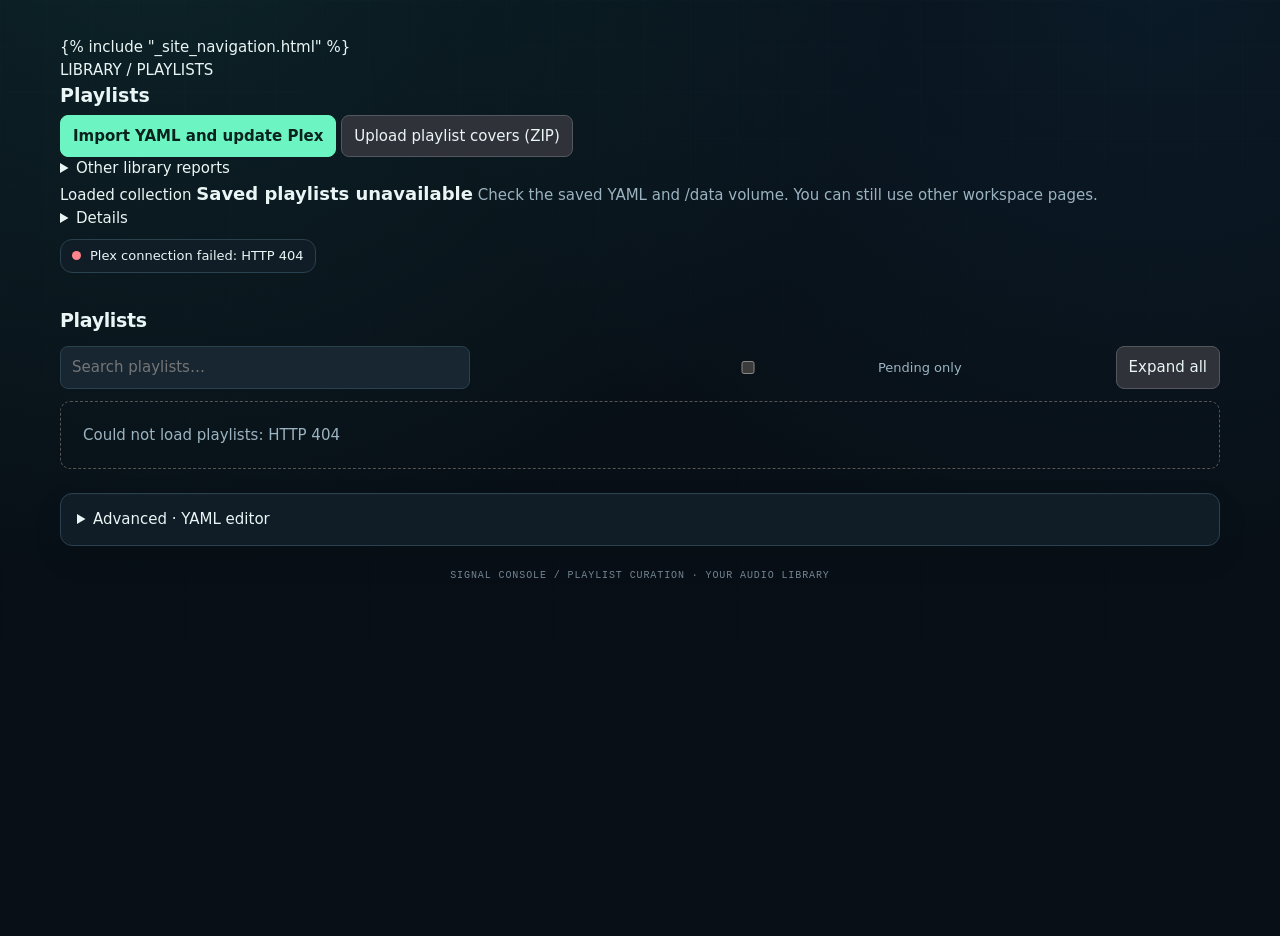
==== app/templates/index.html @ 2b970daf "ui: remove manual report refresh buttons; load visible reports on entry, interval and return to tab" ====
<!doctype html>
<html lang="en">
<head>
<meta charset="utf-8">
<meta name="viewport" content="width=device-width, initial-scale=1">
<title>Plex Playlist Builder</title>
<style>
:root { color-scheme:dark; --bg:#101113; --panel:#1b1d21; --surface:#25272d; --line:#373941; --text:#f4f4f6; --muted:#aeb1b9; --accent:#e5a00d; --good:#8ed69f; --bad:#ff9393; --warning:#e8bb63; }
*{box-sizing:border-box}
body{margin:0;background:var(--bg);color:var(--text);font:15px/1.5 system-ui,-apple-system,BlinkMacSystemFont,"Segoe UI",sans-serif}
main{max-width:1120px;margin:0 auto;padding:20px 22px 55px}
h1{font-size:26px;margin:0 0 10px}
h2{font-size:19px;margin:0 0 5px}
.sub{color:var(--muted);margin:4px 0 20px}
.status,.panel,.card,.compare{border:1px solid var(--line);border-radius:12px;background:var(--panel)}
.status{display:inline-flex;align-items:center;gap:9px;padding:6px 11px;margin:0 0 12px;font-size:13px}
.dot{width:9px;height:9px;border-radius:50%;background:#888;flex-shrink:0}
.status.good .dot{background:var(--good)} .status.bad .dot{background:var(--bad)}
.panel{padding:15px 17px;margin:12px 0}
.panel-header{display:flex;align-items:flex-start;justify-content:space-between;flex-wrap:wrap;gap:14px}
.kicker{font-size:11px;letter-spacing:.11em;text-transform:uppercase;color:var(--muted);font-weight:750}
.version-name{font-size:18px;font-weight:700;overflow-wrap:anywhere}
.version-detail{color:var(--muted);margin:5px 0 0;max-width:750px}
.id{font:12px/1.5 ui-monospace,SFMono-Regular,Menlo,monospace;color:#d0d3da;background:var(--surface);border:1px solid var(--line);border-radius:6px;padding:5px 8px;white-space:nowrap}
.metrics{display:flex;flex-wrap:wrap;gap:14px;margin-top:10px}
.metric{font-size:13px;color:var(--muted);white-space:nowrap}
.metric strong{font-size:15px;color:var(--text);margin-right:5px;font-variant-numeric:tabular-nums}
.metric span{color:var(--muted);font-size:12px}
.help{font-size:12px;color:var(--muted);margin:12px 0 0}
.controls{display:flex;align-items:center;justify-content:space-between;flex-wrap:wrap;gap:12px}
.actions{display:flex;gap:8px;flex-wrap:wrap}
.recent-form{display:flex;align-items:center;gap:9px;flex-wrap:wrap;border-top:1px solid var(--line);padding-top:12px;margin-top:12px}
.recent-form label{color:var(--muted);font-size:13px}
.recent-form input,.recent-form select{background:var(--surface);color:var(--text);border:1px solid var(--line);border-radius:8px;padding:8px;font:inherit}
.recent-form input{width:85px}
.recent-form select{min-width:145px}
button:focus-visible,a:focus-visible,input:focus-visible,select:focus-visible{outline:2px solid var(--accent);outline-offset:2px}
button,.button{appearance:none;border:1px solid #55575e;border-radius:8px;padding:9px 12px;background:#303239;color:var(--text);cursor:pointer;font:inherit;text-decoration:none;display:inline-block}
button:hover,.button:hover{background:#41434b}
button.primary{background:var(--accent);border-color:var(--accent);color:#171717;font-weight:750}
button:disabled{opacity:.5;cursor:default}
.notice{margin:12px 0;padding:12px 14px;border-radius:8px;border:1px solid #335740;background:#182b20;color:#c9edcf}
.notice.error{border-color:#704444;background:#301e1e;color:#ffd0d0}
[hidden]{display:none!important}
.compare{padding:18px;margin:14px 0;border-color:#8f763f;background:#24221e}
.compare p{margin:5px 0 12px;color:var(--muted)}
.compare-grid{display:grid;grid-template-columns:repeat(4,minmax(0,1fr));gap:8px}
.compare-cell{border:1px solid #4a453b;border-radius:8px;padding:9px}
.compare-cell strong{font-size:21px;display:block}
.compare-cell span{color:var(--muted);font-size:12px}
.compare-list{margin:12px 0 0;color:var(--muted);overflow-wrap:anywhere}
.section-title{display:flex;justify-content:space-between;align-items:baseline;gap:12px;margin:21px 0 12px}
.section-title h2{margin:0}
.list{display:grid;grid-template-columns:1fr;gap:7px}
.playlist{border:1px solid var(--line);background:var(--panel);border-radius:10px;overflow:hidden}
.playlist>summary{cursor:pointer;display:flex;align-items:center;gap:12px;padding:12px 15px;list-style:none;min-height:54px}
.playlist>summary::-webkit-details-marker{display:none}
.playlist>summary:focus-visible{outline:2px solid var(--accent);outline-offset:-2px}
.playlist>summary:hover{background:#25272c}
.playlist>summary::before{content:"›";color:var(--muted);font-size:23px;line-height:1;transition:transform .12s}
.playlist[open]>summary::before{transform:rotate(90deg)}
.playlist-name{font-size:15px;font-weight:700;min-width:0;overflow-wrap:anywhere;flex:1}
.playlist-meta{font-size:12px;color:var(--muted);white-space:nowrap}
.playlist-body{padding:12px 16px 16px 39px;border-top:1px solid var(--line)}
.playlist-body .description{font-size:13px;color:var(--muted);margin-bottom:9px}
.playlist-body ul{list-style:none;padding:0;margin:4px 0 14px}
.playlist-body li{font-size:13px;padding:5px 0;border-top:1px solid #303239}
.playlist-body li:first-child{border-top:0}
.playlist-body li span{color:var(--muted)}
.playlist-body .more{font-size:12px;color:var(--muted);margin-bottom:10px}
.bulk-panel{margin-top:12px}
.bulk-head{display:flex;justify-content:space-between;align-items:center;gap:14px;flex-wrap:wrap}
.bulk-head h2{margin:0;font-size:16px}
.bulk-progress{border-top:1px solid var(--line);margin-top:16px;padding-top:15px}
.bulk-progress progress{width:100%;height:11px;accent-color:var(--accent)}
.bulk-current{margin:8px 0;color:var(--muted);font-size:13px}
.bulk-errors{color:var(--bad);white-space:pre-wrap;overflow-wrap:anywhere;margin-top:10px;font-size:13px}
.playlist-tools{display:flex;gap:8px;align-items:center;justify-content:space-between;flex-wrap:wrap;margin:12px 0}
.playlist-tools input{min-width:240px;flex:1;max-width:410px;background:var(--surface);color:var(--text);border:1px solid var(--line);border-radius:8px;padding:9px 11px;font:inherit}
.playlist-tools label{color:var(--muted);font-size:13px;display:flex;gap:7px;align-items:center}

.chip{font-size:11px;font-weight:700;line-height:1.35;border-radius:7px;padding:6px 8px;white-space:nowrap;background:#343941;color:#d8dbe3}
.chip.needs_sync{background:#41321a;color:#f5ce85}
.chip.synced{background:#1d3b28;color:#afe5b9}
.result{font-size:13px;margin-top:10px}
.result.info{color:#c8ddf4}.result.bad{color:var(--bad)}
details.advanced{margin-top:24px;border:1px solid var(--line);border-radius:12px;background:var(--panel)}
details.advanced summary{cursor:pointer;padding:14px 16px}
.advanced-body{padding:0 16px 16px}
textarea{width:100%;min-height:360px;resize:vertical;background:#111215;color:#e4e4e7;border:1px solid var(--line);border-radius:8px;padding:12px;font:13px/1.5 ui-monospace,SFMono-Regular,Menlo,monospace}
.row{display:flex;gap:8px;align-items:center;flex-wrap:wrap;margin:10px 0}
small{color:var(--muted)}
.empty{padding:22px;color:var(--muted);border:1px dashed #555;border-radius:10px}
@media(max-width:720px){main{padding:16px 13px 40px}.playlist-meta{white-space:normal}.playlist>summary{flex-wrap:wrap}.playlist-body{padding-left:16px}.recent-form{align-items:center}}

.view-tabs{display:flex;gap:6px;margin:16px 0 12px;border-bottom:1px solid var(--line);padding-bottom:8px}
.view-tabs button{background:transparent;border-color:transparent;border-radius:7px;padding:8px 13px;color:var(--muted)}
.view-tabs button.active{background:var(--surface);color:var(--text);font-weight:700}
.data-strip{display:flex;gap:16px;flex-wrap:wrap;padding:8px 0 13px;color:var(--muted)}
.data-strip strong{color:var(--text);font-size:21px;margin-right:5px}
.insights-tools{display:flex;flex-wrap:wrap;align-items:center;gap:10px;margin:12px 0}
.insight-table{width:100%;border-collapse:collapse;font-size:13px}
.insight-table th{text-align:left;color:var(--muted);font-weight:550;border-bottom:1px solid var(--line);padding:9px 6px}
.insight-table td{padding:9px 6px;border-bottom:1px solid var(--line)}
.insight-table th:not(:first-child),.insight-table td:not(:first-child){white-space:nowrap}
.insight-table td:first-child{max-width:330px;overflow-wrap:anywhere}
.insight-table select,.album-card select{max-width:190px;background:var(--surface);border:1px solid var(--line);border-radius:7px;color:var(--text);padding:5px}
.insight-scroll{overflow-x:auto}
.album-card{margin:9px 0;border:1px solid var(--line);border-radius:9px;background:var(--panel)}
.album-card>summary{list-style:none;cursor:pointer;display:flex;gap:12px;align-items:center;padding:12px 14px}
.album-card>summary::-webkit-details-marker{display:none}
.album-card>summary::before{content:"›";color:var(--muted);font-size:20px}
.album-card[open]>summary::before{content:"⌄"}
.album-card .album-body{padding:0 15px 14px 35px}
.album-title{flex:1;min-width:0;overflow-wrap:anywhere}
.album-meta{font-size:12px;color:var(--muted)}
.album-tracks{display:grid;grid-template-columns:repeat(auto-fit,minmax(200px,1fr));gap:3px 12px;margin:12px 0}
.album-tracks label{display:flex;align-items:baseline;gap:8px;font-size:13px}
.album-tracks label span{color:var(--muted)}
.flag{display:inline-block;margin:2px 4px 2px 0;color:var(--warning);font-size:12px}
.tag{font-size:12px;background:var(--surface);color:var(--muted);border-radius:6px;padding:3px 7px}
.album-lookup{display:flex;gap:8px;flex-wrap:wrap;align-items:center}
.album-lookup input{background:var(--surface);color:var(--text);padding:9px;border:1px solid var(--line);border-radius:8px;min-width:180px;flex:1}

.discovery-grid{display:grid;grid-template-columns:repeat(auto-fill,minmax(300px,1fr));gap:12px;margin:14px 0}
.discovery-record{padding:14px;border:1px solid var(--line);border-radius:10px;background:var(--panel)}
.discovery-record h3{font-size:15px;font-weight:650;margin:0 0 4px;overflow-wrap:anywhere}
.discovery-record p{margin:4px 0 8px;color:var(--muted);font-size:13px}
.discovery-record .row{margin:8px 0 0;gap:12px}
.discovery-record a{overflow-wrap:anywhere}
#iscSearch{min-width:200px;flex:1;max-width:380px;background:var(--surface);color:var(--text);border:1px solid var(--line);border-radius:8px;padding:9px}
#iscMood,#iscStatus{background:var(--surface);color:var(--text);border:1px solid var(--line);border-radius:8px;padding:7px}

#ytResult{margin-top:13px;overflow-wrap:anywhere}
@media(max-width:720px){.view-tabs{overflow-x:auto}.insight-table{font-size:12px}.album-card>summary{flex-wrap:wrap}}
.cover-import-details{max-height:260px;overflow-y:auto;font-size:13px;margin-top:10px}
.cover-import-details .cover-row{padding:6px 0;border-top:1px solid var(--line);overflow-wrap:anywhere}
.cover-import-details .cover-row:first-child{border-top:0}
.cover-import-details .cover-bad{color:var(--bad)}
</style>
<link rel="stylesheet" href="/static/signal-console.css">
<link rel="stylesheet" href="/static/site-navigation.css">
</head>
<body>
<main class="signal-shell">
{% include "_site_navigation.html" %}
<div class="workspace-heading">
  <div>
    <span class="workspace-label">LIBRARY / <span id="activeSectionPath">PLAYLISTS</span></span>
    <h2 id="activeSectionTitle" tabindex="-1">Playlists</h2>
  </div>
  <div class="workspace-primary-action">
    <button id="importPack" class="primary" title="Validate YAML, import and sync changes to Plex">Import YAML and update Plex</button>
    <input id="packFile" type="file" accept=".yml,.yaml,text/yaml,text/plain" hidden>
    <button id="importCoverZip" type="button" title="Upload covers by ZIP filename">Upload playlist covers (ZIP)</button>
    <input id="coverZipFile" type="file" accept=".zip,application/zip,application/x-zip-compressed" hidden>
  </div>
</div>
<details class="workspace-report-shortcuts"><summary>Other library reports</summary><div class="row"><a href="/playlists?view=newmusic">Recently added music</a><a href="/playlists?view=duplicates">Duplicate albums</a><a href="/playlists?view=discover">Find an album</a></div></details>
<section class="collection-status" aria-label="Current collection">
  <div class="collection-identity">
    <span class="collection-label">Loaded collection</span>
    <strong class="version-name" id="versionName">Reading saved definitions…</strong>
    <span class="version-detail" id="versionDetail"></span>
    <span class="version-detail" id="collectionAutoStatus" role="status" aria-live="polite"></span>
    <details class="collection-info">
      <summary>Details</summary>
      <span class="id" id="versionId" title="Content fingerprint (not a date)">—</span>
    </details>
  </div>
  <div class="collection-summary-right">
    <div id="versionMetrics" class="metrics"></div>
    <div id="health" class="status"><span class="dot"></span>Connecting to Plex…</div>
  </div>
</section>
<div id="notice" class="notice" role="status" hidden></div>
<section id="coverImportResult" class="panel" aria-label="Cover ZIP import results" hidden>
  <div class="section-title"><h2>Playlist covers</h2><small id="coverImportTotals"></small></div>
  <p class="album-meta">Image filename = exact Plex playlist name. Re-uploading a name replaces its previous cover. Covers are restored after playlist sync.</p>
  <div id="coverImportDetails" class="cover-import-details" role="status"></div>
</section>

<section id="bulkPanel" class="panel bulk-panel" aria-label="Plex updates" hidden>
  <div class="bulk-head">
    <div>
      <h2>Plex updates</h2>
      <small id="bulkSummary"></small>
    </div>
    <button id="syncPending" class="primary" disabled>Apply saved changes to Plex</button>
  </div>
  <div id="bulkProgress" class="bulk-progress" hidden aria-live="polite">
    <progress id="bulkBar" max="1" value="0"></progress>
    <div class="bulk-current" id="bulkCurrent"></div>
    <button id="stopSync" type="button" hidden>Stop after this playlist</button>
    <div class="bulk-errors" id="bulkErrors" role="alert"></div>
  </div>
</section>


<section id="viewPlaylists">
<div class="section-title"><h2>Playlists</h2><small id="listHint"></small></div>
<div class="playlist-tools">
  <input id="searchPlaylists" type="search" placeholder="Search playlists…" aria-label="Search playlists">
  <label><input id="onlyPending" type="checkbox"> Pending only</label>
  <button id="expandAll" type="button">Expand all</button>
</div>
<section id="cards" class="list" aria-label="Playlists"></section>

<details class="advanced">
  <summary>Advanced · YAML editor</summary>
  <div class="advanced-body">
    <textarea id="yaml" spellcheck="false"></textarea>
    <div class="row">
      <button id="save">Save playlist definitions</button>
      <button id="reload">Discard edits</button>
      <small id="saveState"></small>
    </div>
  </div>
</details>
</section>
<section id="viewHealth" class="panel" hidden>
  <div class="section-title"><h2>Playlist health</h2><small>Updated automatically</small></div>
  <div id="healthTotals" class="data-strip"></div>
  <div class="insights-tools"><span class="tag">Rotating targets: ≤20% per artist · ≤25% per album · ≥15% recently added</span>
  <span class="tag">Curated lists are not judged or auto-changed</span></div>
  <div id="healthRows" class="insight-scroll"><span class="album-meta">Open this tab to analyze the library.</span></div>
</section>
<section id="viewDuplicates" class="panel" hidden>
  <div class="section-title"><h2>Duplicate albums</h2><small>Updated automatically</small></div>
  <p class="album-meta">Complete albums compared by artist, release, tracklist, disc/track positions and duration (±2 seconds). Files and folders are never deleted. A marked folder is a review candidate, not a confirmed safe deletion.</p>
  <div id="duplicateTotals" class="data-strip"></div>
  <div class="insights-tools">
    <input id="duplicateSearch" type="search" placeholder="Search artist, album, folder…" aria-label="Search duplicate albums">
    <label for="duplicateKind">Show</label>
    <select id="duplicateKind" aria-label="Album comparison type">
      <option value="all">All matches</option>
      <option value="full">Complete duplicates</option>
      <option value="edition">Different editions</option>
      <option value="partial">Partial overlap</option>
    </select>
    <a href="/api/duplicates.tsv" download="plex-library-duplicates.tsv">Download album folders TSV</a>
    <span id="duplicateShown" class="album-meta"></span>
  </div>
  <div id="duplicateRows">Open this tab to scan Plex.</div>
</section>
<section id="viewNewmusic" class="panel" hidden>
  <div class="section-title"><h2>New music</h2><small>Updated automatically</small></div>
  <div class="insights-tools">
    <label for="insightDays">Added within</label>
    <select id="insightDays" aria-label="Days to review"><option value="7">7 days</option><option value="30" selected>30 days</option><option value="90">90 days</option><option value="365">365 days</option></select>
    <label><input id="needsAttention" type="checkbox" checked> Needs attention only</label>
    <span id="newMusicSummary" class="album-meta"></span>
  </div>
  <div id="newMusicRows"></div>
</section>
<section id="viewIsc" class="panel" hidden>
  <div class="section-title">
    <h2>Discover · In Sheep's Clothing</h2>
    <small>Updated automatically</small>
  </div>
  <p class="album-meta">Curated albums from In Sheep's Clothing Hi-Fi, compared with your Plex library. Suggestions only; your playlists are never changed. Genres are suggested from the source's published styles and tags.</p>
  <div id="iscTotals" class="data-strip"></div>
  <div class="insights-tools">
    <input id="iscSearch" type="search" placeholder="Search artist or album…" aria-label="Search discoveries">
    <label for="iscStatus">Library</label>
    <select id="iscStatus" aria-label="Library ownership">
      <option value="missing" selected>Missing</option>
      <option value="all">All</option>
      <option value="owned">In Plex</option>
      <option value="edition">Other edition in Plex</option>
    </select>
    <label for="iscMood">Mood</label>
    <select id="iscMood" aria-label="Music discovery mood">
      <option value="all">All styles</option>
      <option value="japanese-jazz-funk">Japanese jazz-funk</option>
      <option value="deep-listening">Deep listening</option>
      <option value="ecm-jazz">ECM-like jazz</option>
      <option value="ambient">Ambient</option>
      <option value="experimental-pop">Experimental pop</option>
    </select>
    <span id="iscShown" class="album-meta"></span>
  </div>
  <p id="iscMeta" class="album-meta" role="status">Open this tab to load the collection.</p>
  <div id="iscRows" class="discovery-grid"></div>
  <button id="iscMore" type="button" hidden>Show more albums</button>
</section>
<section id="viewDiscover" class="panel" hidden>
  <h2>Find an actual YouTube Music album</h2>
  <form id="albumLookupForm" class="album-lookup">
    <input id="ytArtist" aria-label="Artist" placeholder="Artist" required maxlength="200">
    <input id="ytAlbum" aria-label="Album" placeholder="Album" required maxlength="250">
    <button type="submit" class="primary">Find album URL</button>
  </form>
  <div id="ytResult" role="status"></div>
</section>
<footer class="signal-footer">SIGNAL CONSOLE / PLAYLIST CURATION · YOUR AUDIO LIBRARY</footer>
</main>
<script>
const $ = id => document.getElementById(id);
let insightsData = null;
let iscData = null;
let iscDisplayLimit = 40;
let duplicateData = null;
let duplicateKeepByAlbum = new Map();
let activeView = "playlists";
let config = null;
let editorDirty = false;
let syncing = false;
let stopRequested = false;
let coverUploading = false;

async function api(url, options={}) {
  // The local YAML editor and Plex status must report errors independently.
  // Do not allow a hung connection to leave either screen on "Connecting…".
  const bounded = (url === "/api/config" || url === "/api/health")
    && (options.method || "GET") === "GET"
    && typeof AbortController !== "undefined" && typeof setTimeout === "function";
  const controller = bounded ? new AbortController() : null;
  const timer = controller ? setTimeout(() => controller.abort(), 12000) : null;
  try {
    const r = await fetch(url, controller ? {...options, signal: controller.signal} : options);
    const body = await r.json().catch(() => ({detail: `HTTP ${r.status}`}));
    if (!r.ok) throw new Error(body.detail || body.error || JSON.stringify(body));
    return body;
  } catch (error) {
    if (controller?.signal.aborted) throw new Error(`${url} timed out after 12 seconds`);
    throw error;
  } finally {
    if (timer !== null) clearTimeout(timer);
  }
}
function esc(value) {
  return String(value ?? "").replaceAll("&","&amp;").replaceAll("<","&lt;").replaceAll(">","&gt;").replaceAll('"',"&quot;").replaceAll("'","&#039;");
}
function dateLabel(value) {
  if (!value) return "date unknown";
  const d = new Date(value);
  return Number.isNaN(d.getTime()) ? "date unknown" : d.toLocaleString();
}
function showNotice(message, error=false) {
  $("notice").hidden = false;
  $("notice").className = error ? "notice error" : "notice";
  $("notice").textContent = message;
}
function clearNotice() { $("notice").hidden = true; }
function renderVersion(v) {
  const last = v.last_import;
  const empty = Number(v.counts?.total ?? 0) === 0;
  $("versionId").textContent = "ID " + v.id;
  if (empty) {
    $("versionName").textContent = "No saved playlists";
    $("versionDetail").textContent = "Import a YAML collection or create a playlist. Other library tools remain available.";
  } else {
  if (last?.matches_loaded) {
    $("versionName").textContent = last.filename;
    $("versionDetail").textContent = `Imported ${dateLabel(last.imported_at)}`;
  } else if (last) {
    $("versionName").textContent = "Saved playlist definitions";
    $("versionDetail").textContent = `Edited since import · ${dateLabel(v.file_modified_at)}`;
  } else {
    $("versionName").textContent = "Saved playlist definitions";
    $("versionDetail").textContent = `Saved ${dateLabel(v.file_modified_at)}`;
  }
  }
  const counts = v.counts || {};
  $("versionMetrics").innerHTML = [
    [counts.total ?? 0, "playlists"],
    [counts.synced ?? 0, "synced"],
    [counts.needs_sync ?? 0, "pending"],
    [counts.unverified ?? 0, "unverified"]
  ].map(([value,label]) => `<div class="metric"><strong>${value}</strong><span>${label}</span></div>`).join("");
}
function cardItems(items) {
  return items.slice(0, 5).map(item => {
    const title = item.track || item.album || `Plex item ${item.rating_key || "unknown"}`;
    return `<li>${esc(item.artist || "Plex")} <span>· ${esc(title)}</span></li>`;
  }).join("");
}
function pendingWork() {
  if (!config) return [];
  return Object.entries(config.definitions || {})
    .filter(([name, spec]) => config.version.sync_statuses[name] === "needs_sync" && spec.enabled !== false)
    .map(([name]) => name);
}
function updateActions() {
  const names = pendingWork();
  const button = $("syncPending");
  button.textContent = names.length ? `Apply ${names.length} saved playlist change${names.length === 1 ? "" : "s"} to Plex` : "Plex is up to date";
  button.disabled = syncing || editorDirty || names.length === 0;
  $("bulkSummary").textContent = names.length ? `${names.length} pending` : "";
  $("bulkPanel").hidden = !syncing && names.length === 0 && $("bulkErrors").textContent === "";
  for (const id of ["save", "reload", "importPack"]) $(id).disabled = syncing || coverUploading;
  $("importCoverZip").disabled = syncing || coverUploading;
  $("yaml").disabled = syncing;
  document.querySelectorAll(".build").forEach(button => {
    button.disabled = syncing || button.closest(".playlist")?.dataset.disabled === "true";
  });
}
function applyListFilters() {
  const query = $("searchPlaylists").value.trim().toLocaleLowerCase();
  const pendingOnly = $("onlyPending").checked;
  let visible = 0;
  for (const row of $("cards").querySelectorAll(".playlist")) {
    const show = row.dataset.name.toLocaleLowerCase().includes(query)
      && (!pendingOnly || row.dataset.status === "needs_sync");
    row.hidden = !show;
    if (show) visible++;
  }
  $("listHint").textContent = `${visible} / ${Object.keys(config?.definitions || {}).length}`;
  $("expandAll").textContent = "Expand all";
}
function renderCards(definitions, statuses={}) {
  const cards = $("cards");
  cards.innerHTML = "";
  const entries = Object.entries(definitions || {});
  if (!entries.length) {
    cards.innerHTML = '<div class="empty"><strong>No playlist definitions yet.</strong> Use “Import & sync” above to load your existing YAML, or <a href="/playlists?work=create">create a playlist</a>. Downloads, discovery, and library tools are still available.</div>';
    applyListFilters();
    updateActions();
    return;
  }
  for (const [name, spec] of entries) {
    const items = spec.items || [];
    const status = statuses[name] || "unverified";
    const disabled = spec.enabled === false;
    const label = disabled ? "Disabled" : status === "needs_sync" ? "Pending"
      : status === "synced" ? "Synced" : "Unverified";
    const row = document.createElement("details");
    row.className = "playlist";
    row.dataset.name = name;
    row.dataset.status = status;
    row.dataset.disabled = String(disabled);
    row.innerHTML = `
      <summary>
        <span class="playlist-name">${esc(name)}</span>
        <span class="playlist-meta">${items.length} item${items.length === 1 ? "" : "s"}</span>
        <span class="chip ${disabled ? "" : status}">${label}</span>
      </summary>
      <div class="playlist-body">
        ${spec.description ? `<div class="description">${esc(spec.description)}</div>` : ""}
        <ul>${cardItems(items)}</ul>
        ${items.length > 5 ? `<div class="more">+ ${items.length - 5} more items</div>` : ""}
        <button class="primary build" ${disabled ? "disabled" : ""}>${status === "needs_sync" ? "Update Plex playlist" : "Rebuild in Plex"}</button>
        <div class="result" role="status"></div>
      </div>`;
    const button = row.querySelector(".build");
    const result = row.querySelector(".result");
    button.onclick = async () => {
      if (syncing || disabled) return;
      if (editorDirty) {
        showNotice("Save or discard your unsaved YAML editor changes before syncing. Plex uses the saved version.", true);
        return;
      }
      syncing = true;
      updateActions();
      result.className = "result info";
      result.textContent = "Matching tracks and syncing…";
      try {
        const data = await api("/api/sync/" + encodeURIComponent(name), {method:"POST"});
        if (data.status === "synced") {
          const missing = (data.matches || []).filter(x => x.status !== "matched");
          await loadConfig();
          showNotice(`"${name}" sent to Plex: ${data.track_count} tracks.${missing.length ? ` ${missing.length} items were missing.` : ""}`);
        } else {
          result.className = "result bad";
          result.textContent = data.message || "Plex playlist was not changed.";
        }
      } catch(e) {
        result.className = "result bad";
        result.textContent = "Sync failed: " + e.message;
      } finally {
        syncing = false;
        updateActions();
      }
    };
    cards.appendChild(row);
  }
  applyListFilters();
  updateActions();
}
function markRowSynced(name) {
  if (!config) return;
  config.version.sync_statuses[name] = "synced";
  const count = config.version.counts;
  count.needs_sync = Math.max(0, count.needs_sync - 1);
  count.synced += 1;
  const row = [...$("cards").querySelectorAll(".playlist")].find(node => node.dataset.name === name);
  if (row) {
    row.dataset.status = "synced";
    const chip = row.querySelector(".chip");
    if (chip) {
      chip.className = "chip synced";
      chip.textContent = "Synced";
    }
    const button = row.querySelector(".build");
    if (button) button.textContent = "Rebuild in Plex";
  }
  renderVersion(config.version);
  applyListFilters();
}
async function loadConfig() {
  config = await api("/api/config");
  $("yaml").value = config.text;
  editorDirty = false;
  $("saveState").textContent = "";
  renderVersion(config.version);
  renderCards(config.definitions, config.version.sync_statuses);
}
async function checkHealth() {
  try {
    const d = await api("/api/health");
    $("health").className = "status good";
    $("health").innerHTML = `<span class="dot"></span><span>${esc(d.server)} · ${esc(d.library)}</span>`;
  } catch(e) {
    $("health").className = "status bad";
    $("health").innerHTML = `<span class="dot"></span><span>Plex connection failed: ${esc(e.message)}</span>`;
  }
}
$("searchPlaylists").addEventListener("input", applyListFilters);
$("onlyPending").addEventListener("change", applyListFilters);
$("expandAll").onclick = () => {
  const visible = [...$("cards").querySelectorAll(".playlist")].filter(row => !row.hidden);
  const expand = visible.some(row => !row.open);
  visible.forEach(row => row.open = expand);
  $("expandAll").textContent = expand ? "Collapse all" : "Expand all";
};
$("stopSync").onclick = () => {
  stopRequested = true;
  $("stopSync").disabled = true;
  $("bulkCurrent").textContent += " · Stop requested; finishing current playlist.";
};
async function syncPendingPlaylists({fromImport=false, filename=""}={}) {
  if ((!fromImport && syncing) || editorDirty || !config) return;
  const names = pendingWork();
  if (!names.length) {
    if (fromImport) {
      syncing = false;
      updateActions();
      showNotice(`Imported "${filename}". Nothing to sync.`);
    }
    return;
  }
  const loadedId = config.version.id;
  syncing = true;
  stopRequested = false;
  updateActions();
  $("bulkProgress").hidden = false;
  $("stopSync").disabled = false;
  $("stopSync").hidden = false;
  $("bulkBar").max = names.length;
  $("bulkBar").value = 0;
  $("bulkErrors").textContent = "";
  clearNotice();

  const failures = [];
  let done = 0;
  let skipped = 0;
  let processed = 0;
  for (const name of names) {
    if (stopRequested) break;
    $("bulkCurrent").textContent = `Syncing ${processed + 1} / ${names.length}: ${name}`;
    try {
      const data = await api("/api/sync-pending/" + encodeURIComponent(name), {
        method:"POST", headers:{"Content-Type":"application/json"},
        body:JSON.stringify({version_id:loadedId})
      });
      if (data.status === "synced") {
        done++;
        markRowSynced(name);
        const missing = (data.matches || []).filter(x => x.status !== "matched");
        if (missing.length) failures.push(`${name}: synced with ${missing.length} missing item(s).`);
      } else if (data.status === "skipped") {
        skipped++;
      } else {
        failures.push(`${name}: ${data.message || data.status || "sync unsuccessful"}`);
      }
    } catch(e) {
      failures.push(`${name}: ${e.message}`);
      if (e.message.includes("loaded playlist version changed")) stopRequested = true;
    }
    processed++;
    $("bulkBar").value = processed;
    $("bulkCurrent").textContent = `${processed} / ${names.length} processed · ${done} synced · ${failures.length} warnings/errors`;
    $("bulkErrors").textContent = failures.join("\n");
  }
  const stopped = processed < names.length;
  $("stopSync").disabled = true;
  $("stopSync").hidden = true;
  try {
    await loadConfig();
  } catch(e) {
    failures.push("Could not refresh playlist status: " + e.message);
  } finally {
    syncing = false;
    updateActions();
  }
  $("bulkCurrent").textContent = `${done} synced · ${skipped} skipped · ${failures.length} warnings/errors${stopped ? ` · Stopped after ${processed} of ${names.length}` : ""}`;
  $("bulkErrors").textContent = failures.join("\n");
  $("bulkProgress").hidden = failures.length === 0 && !stopped;
  updateActions();
  showNotice(`${fromImport ? `Imported "${filename}". ` : ""}${done} synced · ${skipped} skipped · ${failures.length} errors${stopped ? " · stopped" : ""}`, Boolean(failures.length));
}
$("syncPending").onclick = () => syncPendingPlaylists();
$("yaml").addEventListener("input", () => {
  editorDirty = Boolean(config) && $("yaml").value !== config.text;
  $("saveState").textContent = editorDirty ? "Unsaved changes - cards still show the saved version." : "";
  updateActions();
});
$("save").onclick = async () => {
  $("saveState").textContent = "Saving…";
  try {
    await api("/api/config", {method:"PUT",headers:{"Content-Type":"application/json"},body:JSON.stringify({text:$("yaml").value})});
    await loadConfig();
    showNotice("YAML saved.");
  } catch(e) { $("saveState").textContent = "Error: " + e.message; }
};
$("reload").onclick = () => loadConfig().catch(e => $("saveState").textContent = "Error: " + e.message);

$("importPack").onclick = () => {
  if (syncing || coverUploading) return;
  if (editorDirty) {
    showNotice("Save or discard your unsaved YAML editor changes before importing another version.", true);
    return;
  }
  $("packFile").click();
};
$("packFile").onchange = async () => {
  const file = $("packFile").files[0];
  if (!file) return;
  // An import is one transaction from the user's perspective: validate,
  // persist the pack, and sync changed playlists. Lock the editor throughout.
  if (syncing || coverUploading || editorDirty) {
    $("packFile").value = "";
    showNotice("Finish the current operation or save editor changes before importing.", true);
    return;
  }
  syncing = true;
  updateActions();
  let imported = false;
  try {
    showNotice(`Validating "${file.name}"…`);
    const text = await file.text();
    await api("/api/inspect-config", {
      method:"POST", headers:{"Content-Type":"application/json"},
      body:JSON.stringify({text})
    });
    // A failed validation never reaches this write operation.
    showNotice(`Importing "${file.name}"…`);
    const result = await api("/api/import-config", {
      method:"POST", headers:{"Content-Type":"application/json"},
      body:JSON.stringify({text,filename:file.name})
    });
    imported = true;
    await loadConfig();
    showNotice(`Imported "${file.name}" · ${result.comparison.new.length} new · ${result.comparison.updated.length} updated. Syncing…`);
    await syncPendingPlaylists({fromImport:true,filename:file.name});
  } catch(e) {
    showNotice(imported
      ? `"${file.name}" was imported, but could not finish Plex syncing: ${e.message}. Use the sync button to retry.`
      : `Import rejected: ${e.message}. Saved playlists were not changed.`, true);
  } finally {
    // Allow the same file to be picked again for retry.
    $("packFile").value = "";
    syncing = false;
    updateActions();
  }
};


$("importCoverZip").onclick = () => {
  if (syncing || coverUploading) {
    showNotice("Finish the current playlist operation before uploading covers.", true);
    return;
  }
  $("coverZipFile").click();
};
$("coverZipFile").onchange = async () => {
  const file = $("coverZipFile").files[0];
  if (!file) return;
  // The common site drawer is controlled by site-navigation.js.
  if (syncing || coverUploading) {
    $("coverZipFile").value = "";
    showNotice("Finish the current operation before importing covers.", true);
    return;
  }
  if (!file.name.toLowerCase().endsWith(".zip")) {
    $("coverZipFile").value = "";
    showNotice("Select a ZIP file containing JPG or PNG playlist covers.", true);
    return;
  }
  coverUploading = true;
  updateActions();
  $("coverImportResult").hidden = false;
  $("coverImportTotals").textContent = "Uploading…";
  $("coverImportDetails").textContent = "Reading archive, saving cover versions and applying them to Plex…";
  try {
    const data = await api("/api/playlist-covers/import-zip", {
      method:"POST", headers:{"Content-Type":"application/zip"}, body:file
    });
    const stored = data.new + data.updated;
    $("coverImportTotals").textContent =
      stored + " saved · " + data.new + " new · " + data.updated + " replaced · " + data.applied + " applied to Plex";
    const issues = [
      ...data.files.filter(f => f.status !== "applied").map(f =>
        ({file:f.source, reason:f.status + ": " + f.reason})),
      ...data.skipped_files.map(f => ({file:f.file,reason:"skipped: " + f.reason})),
    ];
    $("coverImportDetails").innerHTML = issues.length
      ? issues.map(i => '<div class="cover-row cover-bad">' + esc(i.file) + " — " + esc(i.reason) + "</div>").join("")
      : '<div class="cover-row">All ' + data.applied + " covers successfully applied to Plex.</div>";
    showNotice('Cover ZIP "' + file.name + '" imported: ' + stored + " saved, " + data.applied + " applied, " + data.unmatched + " unmatched, " + data.pending + " pending, " + data.failed + " failed, " + data.skipped + " skipped.",
      Boolean(data.failed || data.pending || data.skipped));
  } catch(e) {
    $("coverImportTotals").textContent = "Import failed";
    $("coverImportDetails").textContent = e.message;
    showNotice("Could not import cover ZIP: " + e.message, true);
  } finally {
    $("coverZipFile").value = "";
    coverUploading = false;
    updateActions();
  }
};

function renderInsights() {
  if (!insightsData) return;
  const s = insightsData.summary;
  $("healthTotals").innerHTML = [
    [s.library_tracks, "Plex tracks"], [s.unlisted_tracks, "not in playlists"],
    [s.in_multiple_playlists, "in 2+ playlists"], [s.missing_references, "unresolved entries"],
    [s.rotating_playlists, "rotating"]
  ].map(([value,label]) => `<span><strong>${value.toLocaleString()}</strong>${esc(label)}</span>`).join("");
  const rows = [...insightsData.playlists].sort((a,b) => b.flags.length-a.flags.length || a.name.localeCompare(b.name));
  $("healthRows").innerHTML = `<table class="insight-table"><thead><tr>
    <th>Playlist</th><th>Tracks</th><th>Artists</th><th>Albums</th>
    <th>Top artist</th><th>Top album</th><th>Shared</th><th>Recent</th><th>Type</th>
  </tr></thead><tbody>${rows.map(p => `<tr>
    <td><strong>${esc(p.name)}</strong><div>${p.flags.map(f=>`<span class="flag">${esc(f)}</span>`).join("")}</div></td>
    <td>${p.tracks}${p.repeated_tracks ? ` · ${p.repeated_tracks} repeats` : ""}</td>
    <td>${p.artists}</td><td>${p.albums}</td>
    <td title="${esc(p.top_artist)}">${Math.round(p.top_artist_share*100)}%</td>
    <td>${Math.round(p.top_album_share*100)}%</td>
    <td>${Math.round(p.shared_share*100)}%</td>
    <td>${Math.round(p.recent_share*100)}%</td>
    <td><select class="policyKind" data-name="${esc(p.name)}" aria-label="Mode for ${esc(p.name)}">
      <option value="curated" ${p.kind==="curated" ? "selected" : ""}>Curated</option>
      <option value="rotating" ${p.kind==="rotating" ? "selected" : ""}>Rotating</option>
    </select></td>
  </tr>`).join("")}</tbody></table>`;
  for (const picker of $("healthRows").querySelectorAll(".policyKind")) {
    picker.onchange = async () => {
      picker.disabled = true;
      try {
        await api("/api/playlist-policy/" + encodeURIComponent(picker.dataset.name), {
          method:"PUT", headers:{"Content-Type":"application/json"},
          body:JSON.stringify({kind:picker.value})
        });
        await loadInsights();
        showNotice(`Set "${picker.dataset.name}" to ${picker.value}.`);
      } catch(e) {
        picker.disabled = false;
        showNotice("Policy update failed: " + e.message, true);
      }
    };
  }
  renderRecentAlbums();
}

function renderRecentAlbums() {
  if (!insightsData) return;
  const albums = insightsData.recent_albums.filter(a=>!$("needsAttention").checked || a.needs_attention);
  $("newMusicSummary").textContent = `${albums.length} shown · ${insightsData.summary.uncurated_recent_albums} need attention`;
  const playlistOptions = Object.keys(config?.definitions || {})
    .map(name=>`<option value="${esc(name)}">${esc(name)}</option>`).join("");
  $("newMusicRows").innerHTML = albums.length ? albums.map((a,i)=>`
    <details class="album-card" data-index="${i}">
      <summary><span class="album-title"><strong>${esc(a.album)}</strong><br><span class="album-meta">${esc(a.artist)} · ${esc(a.added_at.slice(0,10))}</span></span>
        <span class="tag">${a.covered_tracks}/${a.tracks} in playlists</span>
        ${a.needs_attention ? '<span class="flag">Needs attention</span>' : ""}
      </summary>
      <div class="album-body">
        <div class="album-meta">${a.playlists.length ? `In: ${esc(a.playlists.join(", "))}` : "Not in any playlist"}</div>
        <div class="album-tracks">${a.track_items.map(t=>`<label><input type="checkbox" class="track-choice" value="${esc(t.key)}"> ${esc(t.title)} ${t.listed ? '<span>✓</span>' : ""}</label>`).join("")}</div>
        <div class="actions">
          <select class="targetPlaylist" aria-label="Playlist for selected tracks"><option value="">Choose playlist…</option>${playlistOptions}</select>
          <button type="button" class="addTracks primary">Add selected</button>
          <button type="button" class="resolveAlbum">YouTube album URL</button>
        </div>
        <div class="result" role="status"></div>
      </div>
    </details>`).join("") : '<div class="empty">No albums to review.</div>';
  for (const [i,card] of [...$("newMusicRows").querySelectorAll(".album-card")].entries()) {
    const a = albums[i], result = card.querySelector(".result");
    card.querySelector(".addTracks").onclick = async () => {
      const selected = [...card.querySelectorAll(".track-choice:checked")].map(c=>c.value);
      const playlist = card.querySelector(".targetPlaylist").value;
      if (!selected.length || !playlist) {
        result.textContent = "Select tracks and a destination playlist.";
        return;
      }
      if (syncing || editorDirty) {
        result.textContent = "Finish the current operation and save YAML edits first.";
        return;
      }
      syncing = true;
      updateActions();
      try {
        const d = await api("/api/curate-tracks", {
          method:"POST",headers:{"Content-Type":"application/json"},
          body:JSON.stringify({playlist,rating_keys:selected,album_key:a.album_key,version_id:config.version.id})
        });
        await loadConfig();
        if (d.added) {
          const synced = await api("/api/sync/" + encodeURIComponent(playlist), {method:"POST"});
          if (synced.status !== "synced") throw new Error(synced.message || "Plex sync blocked; changes remain pending.");
          await loadConfig();
        }
        showNotice(`${d.added} tracks added to "${playlist}"${d.added ? " and synced to Plex" : " (already included)"}.`);
        await loadInsights(true);
      } catch(e) {
        result.textContent = "Could not add tracks: " + e.message;
      } finally { syncing=false; updateActions(); }
    };
    card.querySelector(".resolveAlbum").onclick = () => resolveYoutubeAlbum(a.artist,a.album,result);
  }
}


const iscMoodNames = {
  "japanese-jazz-funk":"Japanese jazz-funk",
  "deep-listening":"Deep listening",
  "ecm-jazz":"ECM-like jazz",
  "ambient":"Ambient",
  "experimental-pop":"Experimental pop",
};
function renderIsc() {
  if (!iscData) return;
  const totals = iscData.summary;
  $("iscTotals").innerHTML = [
    [totals.total, "curated albums"],
    [totals.missing, "missing"],
    [totals.owned, "in Plex"],
    [totals.edition, "other edition"],
  ].map(([n, label]) => `<span><strong>${Number(n).toLocaleString()}</strong>${esc(label)}</span>`).join("");
  const status = $("iscStatus").value;
  const mood = $("iscMood").value;
  const query = $("iscSearch").value.trim().toLocaleLowerCase();
  const filtered = iscData.albums.filter(a =>
    (status === "all" || status === a.status) &&
    (mood === "all" || a.moods.includes(mood)) &&
    (!query || [a.artist, a.album, ...a.site_tags, ...a.site_styles]
      .some(value => String(value).toLocaleLowerCase().includes(query)))
  );
  const selected = filtered.slice(0, iscDisplayLimit);
  $("iscShown").textContent = `${filtered.length.toLocaleString()} results`;
  $("iscMore").hidden = selected.length >= filtered.length;
  $("iscRows").innerHTML = selected.length ? selected.map(a => {
    const url = "/open-youtube-album?artist=" + encodeURIComponent(a.artist) +
      "&album=" + encodeURIComponent(a.album);
    const state = a.status === "missing" ? "Missing" :
      a.status === "edition" ? "Other edition in Plex" : "In Plex";
    const genres = a.moods.map(m => iscMoodNames[m] || m);
    const match = a.plex_matches.length ?
      a.plex_matches.slice(0, 3).map(p => p.album + " (" + p.tracks + " tracks)").join(" · ") : "";
    return `<article class="discovery-record">
      <h3>${esc(a.album)}</h3>
      <p>${esc(a.artist)}${a.year ? " · " + a.year : ""}</p>
      <div class="row">
        <span class="tag">${state}</span>
        ${genres.map(m => `<span class="tag">${esc(m)}</span>`).join("")}
      </div>
      ${match ? `<p>In Plex: ${esc(match)}</p>` : ""}
      ${(a.recommended_by || []).length ? `<p>Suggested alongside: ${(a.recommended_by || []).slice(0,2).map(x => `<a href="${esc(x.source_url)}" target="_blank" rel="noopener noreferrer">${esc(x.artist)} — ${esc(x.album)}</a>`).join(" · ")}</p>` : ""}
      ${a.site_styles.length || a.source_styles.length ? `<p>Source genres: ${esc((a.site_styles.length ? a.site_styles : a.source_styles).join(", "))}</p>` : ""}
      <div class="row">
        <a href="${esc(a.source_url)}" target="_blank" rel="noopener noreferrer">Read album</a>
        ${a.status !== "owned" ? `<a href="${esc(url)}" target="_blank" rel="noopener noreferrer">Find / download album</a>` : ""}
      </div>
    </article>`;
  }).join("") : '<div class="empty">No albums match these filters.</div>';
}
async function loadIsc(refresh=false) {
  $("iscMeta").textContent = refresh ? "Refreshing the source collection…" : "Loading source collection and comparing Plex…";

  try {
    iscData = await api("/api/discover/isc?refresh=" + String(refresh));
    iscDisplayLimit = 40;
    renderIsc();
    const date = dateLabel(iscData.fetched_at);
    $("iscMeta").textContent = `In Sheep's Clothing Hi-Fi · ${iscData.sources_scanned} source sections · last fetched ${date}${iscData.stale ? " · old cached collection" : ""}${iscData.warnings.length ? " · some sections unavailable" : ""}. YouTube Music links resolve only to verified albums when clicked.`;
  } catch(e) {
    $("iscMeta").textContent = "Discovery unavailable: " + e.message;
    $("iscRows").textContent = "";
  }
}

function renderDuplicates() {
  if (!duplicateData) return;
  const summary = duplicateData.summary;
  $("duplicateTotals").innerHTML = [
    [summary.full_album_groups, "complete duplicate albums"],
    [summary.folder_review_candidates, "folders to review"],
    [summary.edition_groups, "edition overlaps"],
    [summary.partial_groups, "partial albums"],
  ].map(([value,label]) => `<span><strong>${Number(value).toLocaleString()}</strong>${esc(label)}</span>`).join("");
  const kind = $("duplicateKind").value;
  const needle = $("duplicateSearch").value.trim().toLocaleLowerCase();
  const groups = duplicateData.groups.filter(g =>
    (kind === "all" || g.kind === kind) &&
    (!needle || [g.artist, g.album, ...g.releases.flatMap(r => [
      r.album, r.directory, r.album_rating_key, ...r.track_rating_keys
    ])].some(v => String(v || "").toLocaleLowerCase().includes(needle)))
  );
  const shown = groups.slice(0, 100);
  const expandedGroups = new Set(Array.from($("duplicateRows").querySelectorAll(".duplicateGroup"))
    .filter(el => el.open).map(el => Number(el.dataset.group)));
  $("duplicateShown").textContent = `${groups.length.toLocaleString()} albums${groups.length > shown.length ? " · first 100 shown, export for all" : ""}`;
  const statusName = {full:"Complete album match",edition:"Alternate edition",partial:"Partial overlap"};
  $("duplicateRows").innerHTML = shown.length ? shown.map(g => {
    const groupIndex = duplicateData.groups.indexOf(g);
    const keptId = duplicateKeepByAlbum.get(groupIndex) || "";
    return `
    <details class="album-card duplicateGroup" data-group="${groupIndex}" ${expandedGroups.has(groupIndex) ? "open" : ""}>
      <summary>
        <span class="album-title"><strong>${esc(g.album)}</strong><br>
          <span class="album-meta">${esc(g.artist)} · ${g.total_copies} album copies</span>
        </span>
        <span class="tag">${statusName[g.kind] || "Review"}</span>
        ${g.reviewable_folders ? `<span class="tag">${g.reviewable_folders} folders to review</span>` : ""}
      </summary>
      <div class="album-body">
        ${g.kind === "full" ? `<div class="row">
          <label>Keep this folder
            <select class="duplicateKeep" data-group="${groupIndex}">
              <option value="">Choose a copy to keep…</option>
              ${g.releases.filter(r=>r.match === "full" && r.directory).map(r=>
                `<option value="${r.id}" ${String(r.id)===keptId ? "selected" : ""}>${esc(r.directory)} (${esc((r.formats||[]).join(", ") || "unknown format")})</option>`
              ).join("")}
            </select>
          </label>
        </div>` : ""}
        ${g.releases.map(r => `
          <div class="album-card" style="padding:12px">
            <div class="row"><strong>${esc(r.album)}</strong>
              <span class="tag">${r.tracks} tracks</span>
              <span class="tag">${esc((r.formats || []).join(", ") || "format unknown")}</span>
              <span class="tag">${statusName[r.match] || "Review"}</span>
              ${keptId && String(r.id) === keptId ? '<span class="tag">Keep selected</span>' :
                 r.folder_review_candidate ? (keptId ? '<span class="flag">Review for removal</span>' :
                 '<span class="tag">Duplicate folder</span>') : ""}
            </div>
            <div class="album-meta">${esc(r.folder_status)}</div>
            <div class="row">
              <code style="overflow-wrap:anywhere;max-width:100%;user-select:text">${esc(r.directory || "Path unavailable from Plex")}</code>
              ${r.directory ? `<button type="button" class="copyAlbumDir" data-dir="${esc(r.directory)}">Copy path</button>` : ""}
            </div>
            <details>
              <summary class="album-meta">Tracklist · ${r.matched_tracks} matching tracks · Plex album ${esc(r.album_rating_key || "unknown")}</summary>
              <div class="insight-scroll">
                <table class="insight-table">
                  <thead><tr><th>Track</th><th>Duration</th><th>Plex track ID</th></tr></thead>
                  <tbody>${r.track_details.map(t => `<tr>
                    <td>${esc((t.disc || "?") + "/" + (t.track || "?") + " " + t.title)}</td>
                    <td>${(t.duration_ms / 1000).toFixed(1)}s</td>
                    <td>${esc(t.rating_key)}</td>
                  </tr>`).join("")}</tbody>
                </table>
              </div>
            </details>
          </div>
        `).join("")}
        <small>Select which copy to keep. Only other complete, dedicated album folders may be review candidates. Verify audio quality, bonus tracks, unindexed files and playlist references before manually removing anything. Plex paths may differ from host paths.</small>
      </div>
    </details>`;
  }).join("") :
    '<div class="empty">No matching album duplicates found. This does not prove all audio files are unique.</div>';
  for (const picker of $("duplicateRows").querySelectorAll(".duplicateKeep"))
    picker.onchange = () => {
      duplicateKeepByAlbum.set(Number(picker.dataset.group), picker.value);
      renderDuplicates();
    };
  for (const button of $("duplicateRows").querySelectorAll(".copyAlbumDir"))
    button.onclick = async () => {
      try {
        await navigator.clipboard.writeText(button.dataset.dir);
        button.textContent = "Copied";
      } catch(e) {
        button.textContent = "Select path above";
      }
    };
}

async function loadDuplicates(refresh=false) {
  $("duplicateRows").textContent = "Scanning Plex music library…";
  try {
    duplicateData = await api("/api/duplicates?refresh=" + String(refresh));
    duplicateKeepByAlbum = new Map();
    renderDuplicates();
  } catch(e) {
    duplicateData = null;
    $("duplicateRows").textContent = "Duplicate scan failed: " + e.message;
  }
}

async function loadInsights(refresh=false) {
  if (!config) return;
  const days = Number($("insightDays").value);
  $("healthRows").textContent = "Analyzing Plex library…";
  $("newMusicRows").textContent = "Loading recent albums…";
  try {
    insightsData = await api(`/api/insights?recent_days=${days}&refresh=${refresh}`);
    renderInsights();
  } catch(e) {
    $("healthRows").textContent = "Analysis unavailable: " + e.message;
    $("newMusicRows").textContent = "Could not load albums: " + e.message;
  }
}

async function resolveYoutubeAlbum(artist,album,target) {
  target.textContent = "Checking YouTube Music…";
  try {
    const d = await api("/api/youtube-album?artist="+encodeURIComponent(artist)+"&album="+encodeURIComponent(album));
    if (d.status === "ambiguous") {
      target.textContent = "Multiple equally ranked albums; no automatic download. ";
      for (const candidate of d.candidates || []) {
        const link = document.createElement("a");
        link.href = candidate.url;
        link.target = "_blank";
        link.rel = "noopener noreferrer";
        link.textContent = candidate.artist + " — " + candidate.album;
        target.append(document.createElement("div"), link);
      }
      return;
    }
    if (d.status !== "found") {
      target.textContent = "No album satisfies the deterministic matching rules.";
      return;
    }
    const wrap = document.createElement("div");
    wrap.className = "resolved-album";
    const a = document.createElement("a");
    a.href = d.url;
    a.target = "_blank";
    a.rel = "noopener noreferrer";
    a.textContent = `Open on YouTube Music: ${d.artist} — ${d.album}${d.match_type === "edition" ? " (edition match)" : d.match_type === "explicit_alias" ? " (explicit catalog alias)" : d.match_type === "artist_prefix" ? " (repeated artist prefix)" : ""}${d.artist_match_type === "ensemble" ? " (ensemble credit match)" : ""}`;
    const url = document.createElement("input");
    url.type = "text";
    url.value = d.url;
    url.readOnly = true;
    url.setAttribute("aria-label", "Actual YouTube Music album URL");
    url.style.width = "min(100%, 550px)";
    url.style.margin = "8px 8px 0 0";
    url.onclick = () => url.select();
    const copy = document.createElement("button");
    copy.type = "button";
    copy.textContent = "Copy URL";
    copy.onclick = async () => {
      try {
        if (navigator.clipboard?.writeText) await navigator.clipboard.writeText(d.url);
        else {
          url.select();
          if (!document.execCommand("copy")) throw new Error("Clipboard is unavailable");
        }
        copy.textContent = "Copied";
      } catch(e) {
        url.select();
        copy.textContent = "Select and copy the URL";
      }
    };
    const queue = document.createElement("a");
    queue.href = "/open-youtube-album?artist=" + encodeURIComponent(artist) +
      "&album=" + encodeURIComponent(album);
    queue.target = "_blank";
    queue.rel = "noopener noreferrer";
    queue.textContent = (
      (d.match_type === "exact" || d.match_type === "artist_prefix") &&
      d.artist_match_type === "exact"
    ) ? "Send to yt-dlp" : "Review and queue album";
    const separator = document.createElement("span");
    separator.textContent = " · ";
    wrap.append(a, separator, queue, document.createElement("div"), url, copy);
    target.replaceChildren(wrap);
  } catch(e) { target.textContent = "YouTube Music lookup failed: " + e.message; }
}

$("albumLookupForm").onsubmit = async (event) => {
  event.preventDefault();
  await resolveYoutubeAlbum($("ytArtist").value,$("ytAlbum").value,$("ytResult"));
};
$("needsAttention").onchange = renderRecentAlbums;
$("insightDays").onchange = () => loadInsights();
$("iscSearch").oninput = () => { iscDisplayLimit = 40; renderIsc(); };
$("iscStatus").onchange = () => { iscDisplayLimit = 40; renderIsc(); };
$("iscMood").onchange = () => { iscDisplayLimit = 40; renderIsc(); };
$("iscMore").onclick = () => { iscDisplayLimit += 40; renderIsc(); };
$("duplicateSearch").oninput = renderDuplicates;
$("duplicateKind").onchange = renderDuplicates;
const NAVIGATION_TITLES = {
  playlists:"Playlists", health:"Playlist health", duplicates:"Duplicate albums",
  newmusic:"New music", isc:"Music discovery", discover:"Find album"
};
async function showWorkspaceView(view) {
  activeView = Object.prototype.hasOwnProperty.call(NAVIGATION_TITLES, view) ? view : "playlists";
  $("activeSectionTitle").textContent = NAVIGATION_TITLES[activeView];
  $("activeSectionPath").textContent = NAVIGATION_TITLES[activeView].toUpperCase();
  $("importPack").parentElement?.classList?.toggle("secondary-view",activeView!=="playlists");
  for (const [key,id] of Object.entries({
    playlists:"viewPlaylists",health:"viewHealth",duplicates:"viewDuplicates",
    newmusic:"viewNewmusic",isc:"viewIsc",discover:"viewDiscover"
  })) $(id).hidden = key !== activeView;
  if ((activeView==="health" || activeView==="newmusic") && !insightsData)
    await loadInsights();
  if (activeView==="duplicates" && !duplicateData)
    await loadDuplicates();
  if (activeView==="isc" && !iscData)
    await loadIsc();
}
// The global header owns navigation. Each library section has its own URL,
// so no second tab bar or page-specific router is necessary.
const requestedView = typeof window === "undefined"
  ? "playlists" : new URLSearchParams(window.location.search).get("view");
// Links from Home open the actual pending playlist list, not an unrelated report.
$("onlyPending").checked = typeof window !== "undefined" &&
  new URLSearchParams(window.location.search).get("pending") === "1";
void showWorkspaceView(requestedView || "playlists");
// Load saved definitions without refreshing while the YAML editor or a Plex write
// is active. Preserve search filters and expanded playlists across remote updates.
async function checkSavedPlaylistRevision() {
  if (!config || editorDirty || syncing || coverUploading || document.hidden) return;
  try {
    const status = await api("/api/config/status");
    const before = config.version || {};
    const after = status.version || {};
    const same = before.id === after.id &&
      JSON.stringify(before.sync_statuses || {}) === JSON.stringify(after.sync_statuses || {});
    if (same) {
      $("collectionAutoStatus").textContent = "";
      return;
    }
    const next = await api("/api/config");
    // User interaction can start while the network requests are in flight.
    if (editorDirty || syncing || coverUploading) return;
    const expanded = new Set([...$("cards").querySelectorAll(".playlist")]
      .filter(row => row.open).map(row => row.dataset.name));
    config = next;
    $("yaml").value = next.text;
    renderVersion(next.version);
    renderCards(next.definitions, next.version.sync_statuses);
    for (const row of $("cards").querySelectorAll(".playlist")) {
      row.open = expanded.has(row.dataset.name);
    }
    $("collectionAutoStatus").textContent = "Saved playlist changes loaded automatically.";
  } catch (error) {
    $("collectionAutoStatus").textContent =
      "Saved playlist status could not be checked. Will retry automatically.";
  }
}
if (typeof window !== "undefined" && typeof window.setInterval === "function")
  window.setInterval(() => { void checkSavedPlaylistRevision(); }, 90000);
// Refresh only the visible report; never interrupt unsaved edits or an active Plex write.
function updateVisibleReports(){
  if (document.hidden || syncing || coverUploading || editorDirty) return;
  void checkHealth();
  if (activeView === "health" || activeView === "newmusic") void loadInsights();
  if (activeView === "duplicates") void loadDuplicates();
  if (activeView === "isc") void loadIsc();
}
if (typeof window !== "undefined" && typeof window.setInterval === "function")
  window.setInterval(updateVisibleReports, 180000);
if (typeof document.addEventListener === "function")
  document.addEventListener("visibilitychange", () => {
    if(!document.hidden) {void checkSavedPlaylistRevision();updateVisibleReports();}
  });
// These are independent: a Plex outage cannot prevent local YAML editing.
checkHealth();
loadConfig().then(async () => {
  // Deep links can select a Plex analysis view before saved YAML finishes
  // loading. Start analysis once definitions are available; keep other views
  // independent of Plex and preserve the initially selected section.
  if ((activeView === "health" || activeView === "newmusic") && !insightsData)
    await loadInsights();
}).catch(e => {
  $("versionName").textContent = "Saved playlists unavailable";
  $("versionDetail").textContent = "Check the saved YAML and /data volume. You can still use other workspace pages.";
  $("versionMetrics").textContent = "";
  $("cards").innerHTML = `<div class="empty" role="alert">Could not load playlists: ${esc(e.message)}</div>`;
  $("saveState").textContent = "Playlist definitions could not be loaded.";
  updateActions();
});
</script>
<script src="/static/signal-console.js" defer></script>
<script src="/static/site-navigation.js" defer></script>
</body>
</html>
---- static/signal-console.css ----
/* Signal Console UI v1 — shared design language for audio tools.
   Deliberately dependency-free and layered over existing functional styles. */
:root {
  --signal-bg:#080f16; --signal-panel:#101c26; --signal-surface:#172631;
  --signal-line:#2a4150; --signal-accent:#6cf5c2; --signal-cyan:#6cd9ed;
  --signal-text:#eaf5f5; --signal-muted:#9bb3c0; --signal-glow:rgba(70,242,190,.13);
  --bg:var(--signal-bg); --panel:var(--signal-panel); --panel2:var(--signal-surface);
  --surface:var(--signal-surface); --line:var(--signal-line);
  --text:var(--signal-text); --muted:var(--signal-muted);
  --accent:var(--signal-accent); --good:#76e5af; --bad:#ff858d;
  --warning:#e5b978; --wait:#e5b978; color-scheme:dark;
}
:root[data-signal-theme="slate"] {
  --signal-bg:#11171c; --signal-panel:#1b252b; --signal-surface:#27343a;
  --signal-line:#3a4b53; --signal-accent:#b5ddd7; --signal-cyan:#a4bbd4;
  --signal-text:#edf2f2; --signal-muted:#afbfc5; --signal-glow:transparent;
}
body {
  color:var(--text)!important;
  background-color:var(--bg)!important;
  background-image:
    radial-gradient(ellipse at 12% -14%,rgba(41,145,142,.17),transparent 48%),
    radial-gradient(ellipse at 90% 0%,rgba(29,92,139,.15),transparent 44%),
    linear-gradient(180deg,rgba(6,14,20,.38),transparent 340px)!important;
  min-height:100vh;
}
:root[data-signal-theme="slate"] body {
  background-image:linear-gradient(180deg,#161f26,var(--bg) 380px)!important;
}
body::before {
  content:"";position:fixed;inset:0;z-index:0;pointer-events:none;opacity:.16;
  background-image:linear-gradient(rgba(99,189,179,.12) 1px,transparent 1px),
    linear-gradient(90deg,rgba(99,189,179,.12) 1px,transparent 1px);
  background-size:46px 46px;
  mask-image:linear-gradient(to bottom,#000,transparent 92vh);
}
:root[data-signal-theme="slate"] body::before {opacity:0}
body > main, body > .signal-shell {position:relative;z-index:1}
main.signal-shell {max-width:1160px;width:min(1160px,calc(100% - 36px));margin:36px auto 80px;padding:0}
.signal-header {
  display:flex;align-items:center;justify-content:space-between;gap:18px;
  padding:16px 20px;margin-bottom:19px;border:1px solid var(--signal-line);
  border-radius:18px;background:linear-gradient(120deg,rgba(27,49,58,.93),rgba(13,24,33,.88));
  box-shadow:0 15px 54px rgba(0,0,0,.16),inset 0 1px rgba(255,255,255,.035);
  position:relative;overflow:hidden;
}
.signal-header::before {
  content:"";position:absolute;inset:0 0 auto;height:1px;
  background:linear-gradient(90deg,transparent,var(--signal-accent),transparent);
  opacity:.4;
}
.signal-brand {display:flex;align-items:center;gap:15px;min-width:0}
.signal-mark {width:61px;height:61px;flex:0 0 61px;filter:drop-shadow(0 0 16px rgba(73,240,182,.22))}
.signal-kicker {
  color:var(--signal-cyan);font:700 10px/1.5 ui-monospace,SFMono-Regular,Consolas,monospace;
  letter-spacing:.18em;text-transform:uppercase;
}
.signal-wordmark {
  display:block;margin:2px 0 3px!important;color:var(--signal-text)!important;
  font:740 clamp(19px,3vw,26px)/1.15 system-ui,-apple-system,sans-serif!important;
  letter-spacing:-.042em;overflow-wrap:anywhere;
}
.signal-wordmark span {font-weight:450;color:var(--signal-accent)}
.signal-tagline {color:var(--signal-muted)!important;font-size:12px!important;margin:0!important}
.signal-tools {display:flex;justify-content:flex-end;flex-wrap:wrap;align-items:center;gap:10px}
.signal-badge {
  border:1px solid rgba(97,237,178,.28);border-radius:99px;
  padding:7px 11px;color:var(--signal-accent);background:rgba(84,193,158,.08);
  font:650 10px ui-monospace,Consolas,monospace;letter-spacing:.09em;
  white-space:nowrap;
}
.signal-badge::before {
  content:"";display:inline-block;width:6px;height:6px;border-radius:50%;
  background:currentColor;box-shadow:0 0 8px currentColor;
  margin-right:8px;vertical-align:middle;animation:signalBlink 3s ease-in-out infinite;
}
.signal-theme-button {
  appearance:none;min-height:37px!important;padding:8px 12px!important;
  border:1px solid var(--signal-line)!important;border-radius:9px!important;
  background:rgba(11,23,30,.58)!important;color:var(--signal-text)!important;
  font:620 11px ui-monospace,Consolas,monospace!important;
  letter-spacing:.035em;white-space:nowrap;cursor:pointer;
}
.signal-theme-button:hover {border-color:var(--signal-accent)!important;background:rgba(50,99,94,.2)!important}
.signal-tools a {color:var(--signal-cyan)}
.signal-header .extension-download {
  margin:0;background:rgba(27,52,60,.75);border-color:var(--signal-line);
  color:var(--signal-text);border-radius:9px;min-height:38px;
}
.signal-header .extension-download:hover {border-color:var(--signal-accent)}
/* Cards and navigation */
.panel,.card,.compare,.job,.playlist,.album-card,.discovery-record,.history-entry,
details.advanced,.vpn-panel,.metric {
  border-color:var(--signal-line)!important;
  box-shadow:inset 0 1px rgba(255,255,255,.018),0 12px 32px rgba(0,0,0,.09);
}
.panel,details.advanced,.card,.playlist,.job,.history-entry,.album-card,.discovery-record {
  background-color:var(--signal-panel)!important;
}
.panel {border-radius:14px}
.panel > .section-head h2,.section-title h2,.bulk-head h2 {
  color:var(--signal-text);letter-spacing:-.018em;
}
.kicker,.sources-title {color:var(--signal-cyan)!important}
.version-name,.playlist-name,.job-title {color:var(--signal-text)!important}
.id,.chip,.tag,.source-chip {border:1px solid var(--signal-line);background:var(--signal-surface)!important;color:var(--signal-muted)}
.job.targeted,.history-entry.targeted {border-color:var(--signal-accent)!important;box-shadow:0 0 0 1px var(--signal-glow)!important}
.job-cover {border-radius:9px}
.playlist {transition:border-color .16s ease,background .16s ease,transform .16s ease}
.playlist:hover,.job:hover,.discovery-record:hover {border-color:#466c71!important}
.playlist>summary:hover {background:rgba(57,105,107,.13)!important}
.playlist>summary::before {color:var(--signal-accent)!important}
.status.good .dot,.dot.good {box-shadow:0 0 11px var(--good)}
.view-tabs {
  border:1px solid var(--signal-line);border-radius:13px;
  padding:6px;gap:4px;background:rgba(14,28,36,.85);
  margin:18px 0!important;
}
.view-tab {border-radius:8px!important}
.view-tab.active,.view-tab[aria-selected="true"] {
  background:rgba(76,203,174,.14)!important;border-color:rgba(108,245,194,.42)!important;
  color:var(--signal-accent)!important;
}
/* Inputs, action controls, feedback */
button:not(.signal-theme-button),.button,
input:not([type="checkbox"]):not([type="radio"]):not([type="file"]),select,textarea {
  transition:border-color .16s ease,background .16s ease,box-shadow .16s ease;
}
button:focus-visible,a:focus-visible,input:focus-visible,select:focus-visible,summary:focus-visible,textarea:focus-visible {
  outline:2px solid var(--signal-accent)!important;outline-offset:3px;
}
input:not([type="checkbox"]):not([type="radio"]):not([type="file"]),select,textarea {
  color:var(--signal-text);border-color:var(--signal-line)!important;
}
button.primary,button[type="submit"]:not(.vpn-secondary),#download-button {
  background:var(--signal-accent)!important;color:#09221e!important;
  border:1px solid var(--signal-accent)!important;font-weight:700;
}
button.primary:hover,button[type="submit"]:not(.vpn-secondary):hover,#download-button:hover {
  box-shadow:0 0 0 3px var(--signal-glow),0 0 22px var(--signal-glow);
  filter:brightness(1.06);
}
button:disabled {box-shadow:none!important}
a:not(.button):not(.extension-download) {text-underline-offset:3px}
.track-progress-bar,progress {border-radius:99px;overflow:hidden}
.track-progress-fill {
  background:linear-gradient(90deg,var(--signal-cyan),var(--signal-accent))!important;
  box-shadow:0 0 15px var(--signal-glow);
}
progress {accent-color:var(--signal-accent)!important}
.status.running,.status.finalizing {color:var(--signal-cyan)!important}
.status.succeeded,.status.indexed,.status.published {color:var(--good)!important}
.status.partial,.status.queued,.status.needs_metadata {color:var(--warning)!important}
.status.failed {color:var(--bad)!important}
.job-explanation.success {border-left:3px solid var(--good)}
.job-explanation.warning {border-left:3px solid var(--warning)}
.job-explanation.error {border-left:3px solid var(--bad)}
.history-entry.history-failed {border-left:3px solid var(--bad)!important}
.history-entry.history-partial {border-left:3px solid var(--warning)!important}
.history-entry.history-succeeded {border-left:3px solid var(--good)!important}
pre,code,.id {font-family:ui-monospace,SFMono-Regular,Consolas,monospace}
pre {border:1px solid var(--signal-line);background:#0a141c!important}
.signal-section-eyebrow {color:var(--signal-cyan);font:650 10px ui-monospace,Consolas,monospace;letter-spacing:.13em;text-transform:uppercase}
.signal-footer {
  margin:24px 0 0;text-align:center;color:var(--signal-muted);
  font:10px ui-monospace,Consolas,monospace;letter-spacing:.09em;opacity:.72;
}
.signal-transition {animation:signalReveal .45s ease-out both}
@keyframes signalReveal {from{opacity:0;transform:translateY(6px)}to{opacity:1;transform:none}}
@keyframes signalBlink {50%{opacity:.38;box-shadow:0 0 2px currentColor}}
@media(max-width:720px) {
  main.signal-shell {width:calc(100% - 20px);margin:12px auto 45px;padding:0}
  .signal-header {padding:12px;gap:12px;align-items:flex-start;flex-wrap:wrap;border-radius:12px}
  .signal-mark {width:48px;height:48px;flex-basis:48px}
  .signal-brand {gap:9px}
  .signal-tools {width:100%;justify-content:flex-start}
  .signal-tagline {font-size:11px!important}
  .signal-badge {display:none}
  .signal-header .extension-download {margin:0!important}
  .view-tabs {overflow-x:auto}
}
@media(prefers-reduced-motion:reduce) {
  *,*::before,*::after {scroll-behavior:auto!important;animation-duration:.01ms!important;
    animation-iteration-count:1!important;transition-duration:.01ms!important}
}

/* Downloader activity: motion only while a transfer is actually running. */
#download-form {padding:3px 1px 0}
#url-input {border-color:#35586a!important;background:#0b1923!important;font-size:15px}
#url-input:focus {border-color:var(--signal-cyan)!important;box-shadow:0 0 0 3px rgba(96,215,229,.11)}
#download-button {min-width:128px;min-height:46px}
.job.running,.job.finalizing {border-color:rgba(108,217,237,.5)!important;background:linear-gradient(128deg,#122631,#112028)!important}
.job.running .track-progress-fill,.job.finalizing .track-progress-fill {
 background:linear-gradient(100deg,#3f9cb8 0%,#79f6c7 48%,#3f9cb8 100%)!important;
 background-size:200% 100%!important;
 animation:signalProgress 2.5s linear infinite;
}
.job.running .status::before,.job.finalizing .status::before {
 content:"";display:inline-block;width:6px;height:6px;margin-right:7px;
 border-radius:50%;background:var(--signal-cyan);
 box-shadow:0 0 8px var(--signal-cyan);animation:signalBlink 2s ease-in-out infinite;
}
.history-entry {transition:border-color .15s ease}
.history-entry:hover {border-color:#4e6975!important}
#job-overview {font:500 12px/1.65 ui-monospace,Consolas,monospace;letter-spacing:.015em}
#history-filter,#history-query {border-color:var(--signal-line)}
#history-query:focus {border-color:var(--signal-cyan)!important}
#retry-all-failed {background:#21423b;color:#9de4c3;border:1px solid #3f6c61}
@keyframes signalProgress {to {background-position:-200% 0}}
@media(prefers-reduced-motion:reduce){.job.running .track-progress-fill,.job.finalizing .track-progress-fill{animation:none}}
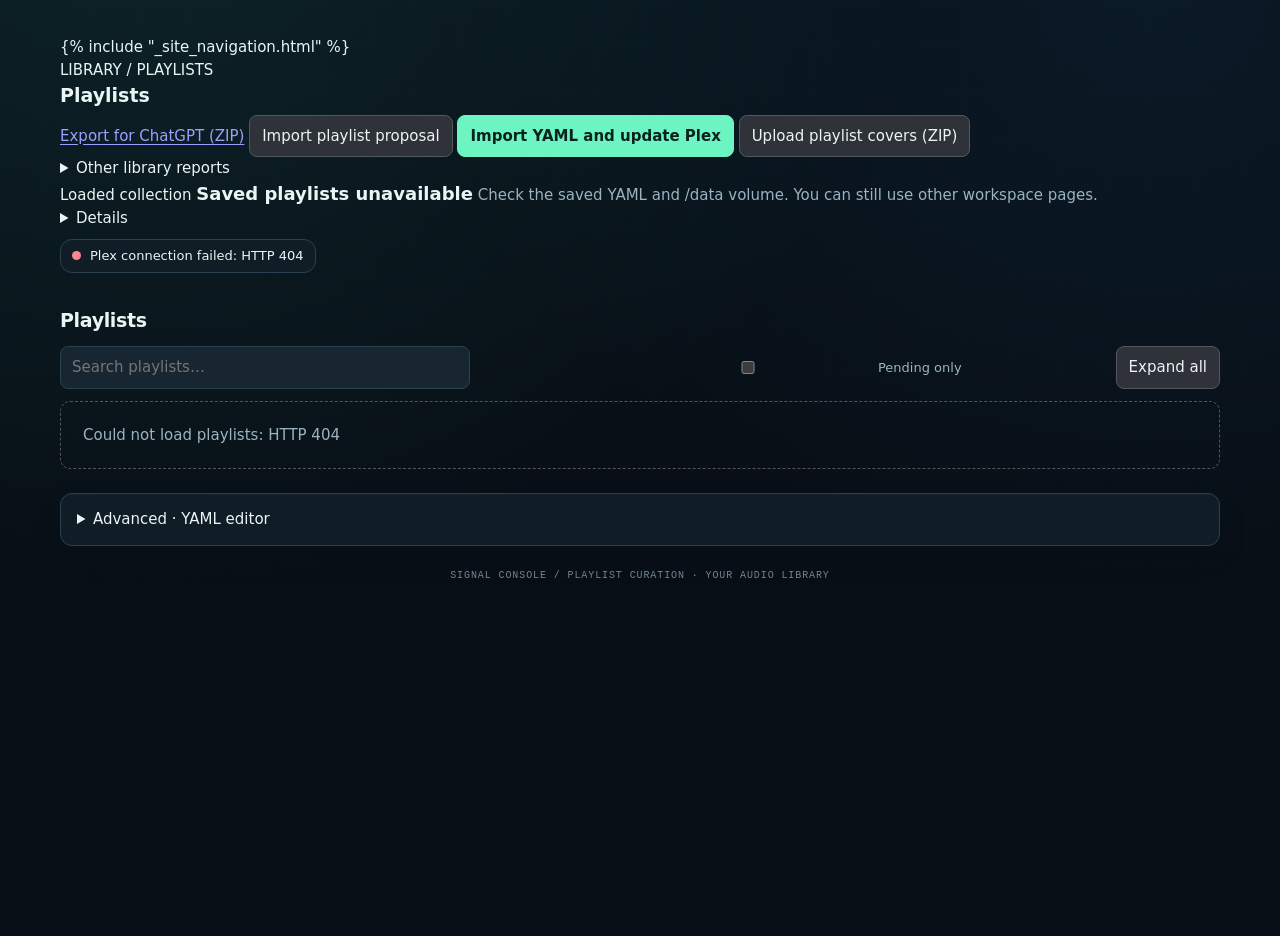
==== commit 4bec2ebd: "ui: one-click collaboration ZIP export and gated proposal preview/approval in existing playlist work" ====
--- a/app/templates/index.html
+++ b/app/templates/index.html
@@ -150,6 +150,9 @@
     <h2 id="activeSectionTitle" tabindex="-1">Playlists</h2>
   </div>
   <div class="workspace-primary-action">
+    <a id="collabExport" href="/api/collaboration/export.zip" download="plex-music-collaboration.zip" class="primary" title="Download all Plex metadata, raw AudioMuse measurements, full embeddings and saved playlists">Export for ChatGPT (ZIP)</a>
+    <button id="importProposal" type="button" title="Review ChatGPT's proposed Plex track orders before changing anything">Import playlist proposal</button>
+    <input id="proposalFile" type="file" accept=".json,.zip,application/json,application/zip" hidden>
     <button id="importPack" class="primary" title="Validate YAML, import and sync changes to Plex">Import YAML and update Plex</button>
     <input id="packFile" type="file" accept=".yml,.yaml,text/yaml,text/plain" hidden>
     <button id="importCoverZip" type="button" title="Upload covers by ZIP filename">Upload playlist covers (ZIP)</button>
@@ -174,6 +177,18 @@
   </div>
 </section>
 <div id="notice" class="notice" role="status" hidden></div>
+<section id="collabReview" class="panel" aria-label="Review playlist proposals" hidden>
+  <div class="section-title"><h2>Review playlist proposal</h2><small id="collabSummary" role="status">No proposal selected</small></div>
+  <p class="album-meta">Review the exact Plex track IDs and order. Existing playlists retain their Plex identity and artwork. Unlisted playlists are untouched. Nothing changes until approval.</p>
+  <div id="collabPreview" role="region" aria-label="Proposed playlist differences"></div>
+  <label class="row" style="margin:12px 0"><input id="collabConfirmed" type="checkbox"> I reviewed the playlist differences and approve the indicated Plex changes.</label>
+  <div class="row">
+    <button id="collabApprove" type="button" class="primary" disabled>Approve and apply proposed changes</button>
+    <button id="collabCancel" type="button">Cancel</button>
+  </div>
+  <p id="collabStatus" role="status" aria-live="polite"></p>
+</section>
+
 <section id="coverImportResult" class="panel" aria-label="Cover ZIP import results" hidden>
   <div class="section-title"><h2>Playlist covers</h2><small id="coverImportTotals"></small></div>
   <p class="album-meta">Image filename = exact Plex playlist name. Re-uploading a name replaces its previous cover. Covers are restored after playlist sync.</p>
@@ -391,6 +406,7 @@
   $("bulkPanel").hidden = !syncing && names.length === 0 && $("bulkErrors").textContent === "";
   for (const id of ["save", "reload", "importPack"]) $(id).disabled = syncing || coverUploading;
   $("importCoverZip").disabled = syncing || coverUploading;
+  $("importProposal").disabled = syncing || coverUploading;
   $("yaml").disabled = syncing;
   document.querySelectorAll(".build").forEach(button => {
     button.disabled = syncing || button.closest(".playlist")?.dataset.disabled === "true";
@@ -666,6 +682,115 @@
   }
 };
 
+
+// ChatGPT exchange. Preview is strictly read-only; applying uses the same
+// protected in-place curation and generation-publication transactions as the UI.
+let reviewedCollaboration=null;
+function clearProposalReview(){
+  reviewedCollaboration=null;
+  $("collabReview").hidden=true;
+  $("collabConfirmed").checked=false;
+  $("collabApprove").disabled=true;
+  $("collabPreview").replaceChildren();
+  $("collabStatus").textContent="";
+}
+$("importProposal").onclick=()=>{
+  if(syncing||coverUploading||editorDirty){
+    showNotice("Save or discard unsaved edits before reviewing a proposal.",true);
+    return;
+  }
+  $("proposalFile").click();
+};
+$("proposalFile").onchange=async()=>{
+  const file=$("proposalFile").files?.[0];
+  if(!file)return;
+  clearProposalReview();
+  $("collabReview").hidden=false;
+  $("collabSummary").textContent="Validating "+file.name+" against Plex…";
+  if(syncing||coverUploading||editorDirty){
+    $("collabStatus").textContent="Finish the current operation or save editor changes first.";
+    $("proposalFile").value="";return;
+  }
+  try{
+    if(!/\.(json|zip)$/i.test(file.name)||!file.size||file.size>2*1024*1024)
+      throw Error("Select a proposal.json or ZIP containing proposal.json (maximum 2 MiB).");
+    const response=await api("/api/collaboration/proposals/preview",{
+      method:"POST",
+      headers:{"Content-Type":file.name.toLowerCase().endsWith(".zip")?
+        "application/zip":"application/json"},
+      body:file
+    });
+    reviewedCollaboration={
+      proposal:response.proposal,review_token:response.review_token,
+      changes:response.changes
+    };
+    $("collabSummary").textContent=response.previews.length+" proposed playlist(s) · "+
+      response.changes+" change(s) · "+response.untouched_playlists+
+      " saved playlists untouched";
+    $("collabPreview").innerHTML=response.previews.map(p=>
+      '<details open class="album-card"><summary><strong>'+esc(p.name)+
+      '</strong> · '+esc(p.action)+' · '+esc(p.status)+
+      ' · '+p.before_count+' → '+p.after_count+' tracks</summary>'+
+      '<div class="album-body"><p>Added '+p.added+' · Removed '+p.removed+
+      ' · Moved '+p.moved+(p.playlist_id?' · Existing Plex ID '+esc(p.playlist_id):
+      ' · New Plex playlist')+'</p>'+
+      (p.notes?'<p>Proposal notes: '+esc(p.notes)+'</p>':'')+
+      '<ol>'+p.track_order.map((t,i)=>'<li>'+esc(t.artist)+' — '+esc(t.title)+
+        ' · '+esc(t.album)+' · Plex ID '+esc(t.id)+'</li>').join('')+'</ol></div></details>'
+    ).join("");
+    $("collabStatus").textContent=response.changes?
+      "No changes saved. Review all tracks, check the approval box, then apply.":
+      "All proposed playlists already match Plex; no writes needed.";
+    $("collabApprove").disabled=true;
+  }catch(error){
+    reviewedCollaboration=null;
+    $("collabSummary").textContent="Proposal rejected";
+    $("collabStatus").textContent=error.message+
+      ". Plex and saved playlists were not modified.";
+  }finally{$("proposalFile").value=""}
+};
+$("collabConfirmed").onchange=()=>{
+  $("collabApprove").disabled=!reviewedCollaboration||
+    !reviewedCollaboration.changes||!$("collabConfirmed").checked||
+    syncing||coverUploading||editorDirty;
+};
+$("collabCancel").onclick=clearProposalReview;
+$("collabApprove").onclick=async()=>{
+  if(!reviewedCollaboration||!$("collabConfirmed").checked||
+     syncing||coverUploading||editorDirty)return;
+  syncing=true;updateActions();
+  $("collabApprove").disabled=true;
+  $("collabCancel").disabled=true;
+  $("collabStatus").textContent="Applying approved playlist proposal to Plex…";
+  try{
+    const result=await api("/api/collaboration/proposals/apply",{
+      method:"POST",headers:{"Content-Type":"application/json"},
+      body:JSON.stringify({...reviewedCollaboration,approved:true})
+    });
+    const applied=result.results||[];
+    const report=applied.map(x=>x.name+": "+(x.sync_state||x.status)).join("; ");
+    const failure=result.failed?result.failed.name+": "+result.failed.reason:
+      result.error||"";
+    const remaining=result.not_attempted?.length?
+      " Not attempted: "+result.not_attempted.join(", ")+".":"";
+    $("collabStatus").textContent=(result.ok?"Applied: ":"Partial outcome: ")+
+      report+(failure?" · Failure: "+failure:"")+remaining;
+    reviewedCollaboration=null;
+    $("collabConfirmed").checked=false;
+    await loadConfig();
+    showNotice(result.ok?"Proposal applied using existing Plex workflows.":
+      "Proposal partially applied. See the detailed result; re-export and review before retrying.",
+      !result.ok);
+  }catch(error){
+    $("collabStatus").textContent="Proposal not applied: "+error.message+
+      ". Review again if the source library or playlists changed.";
+    reviewedCollaboration=null;
+    $("collabConfirmed").checked=false;
+    showNotice("Proposal approval failed: "+error.message,true);
+  }finally{
+    syncing=false;$("collabCancel").disabled=false;updateActions();
+  }
+};
 
 $("importCoverZip").onclick = () => {
   if (syncing || coverUploading) {
